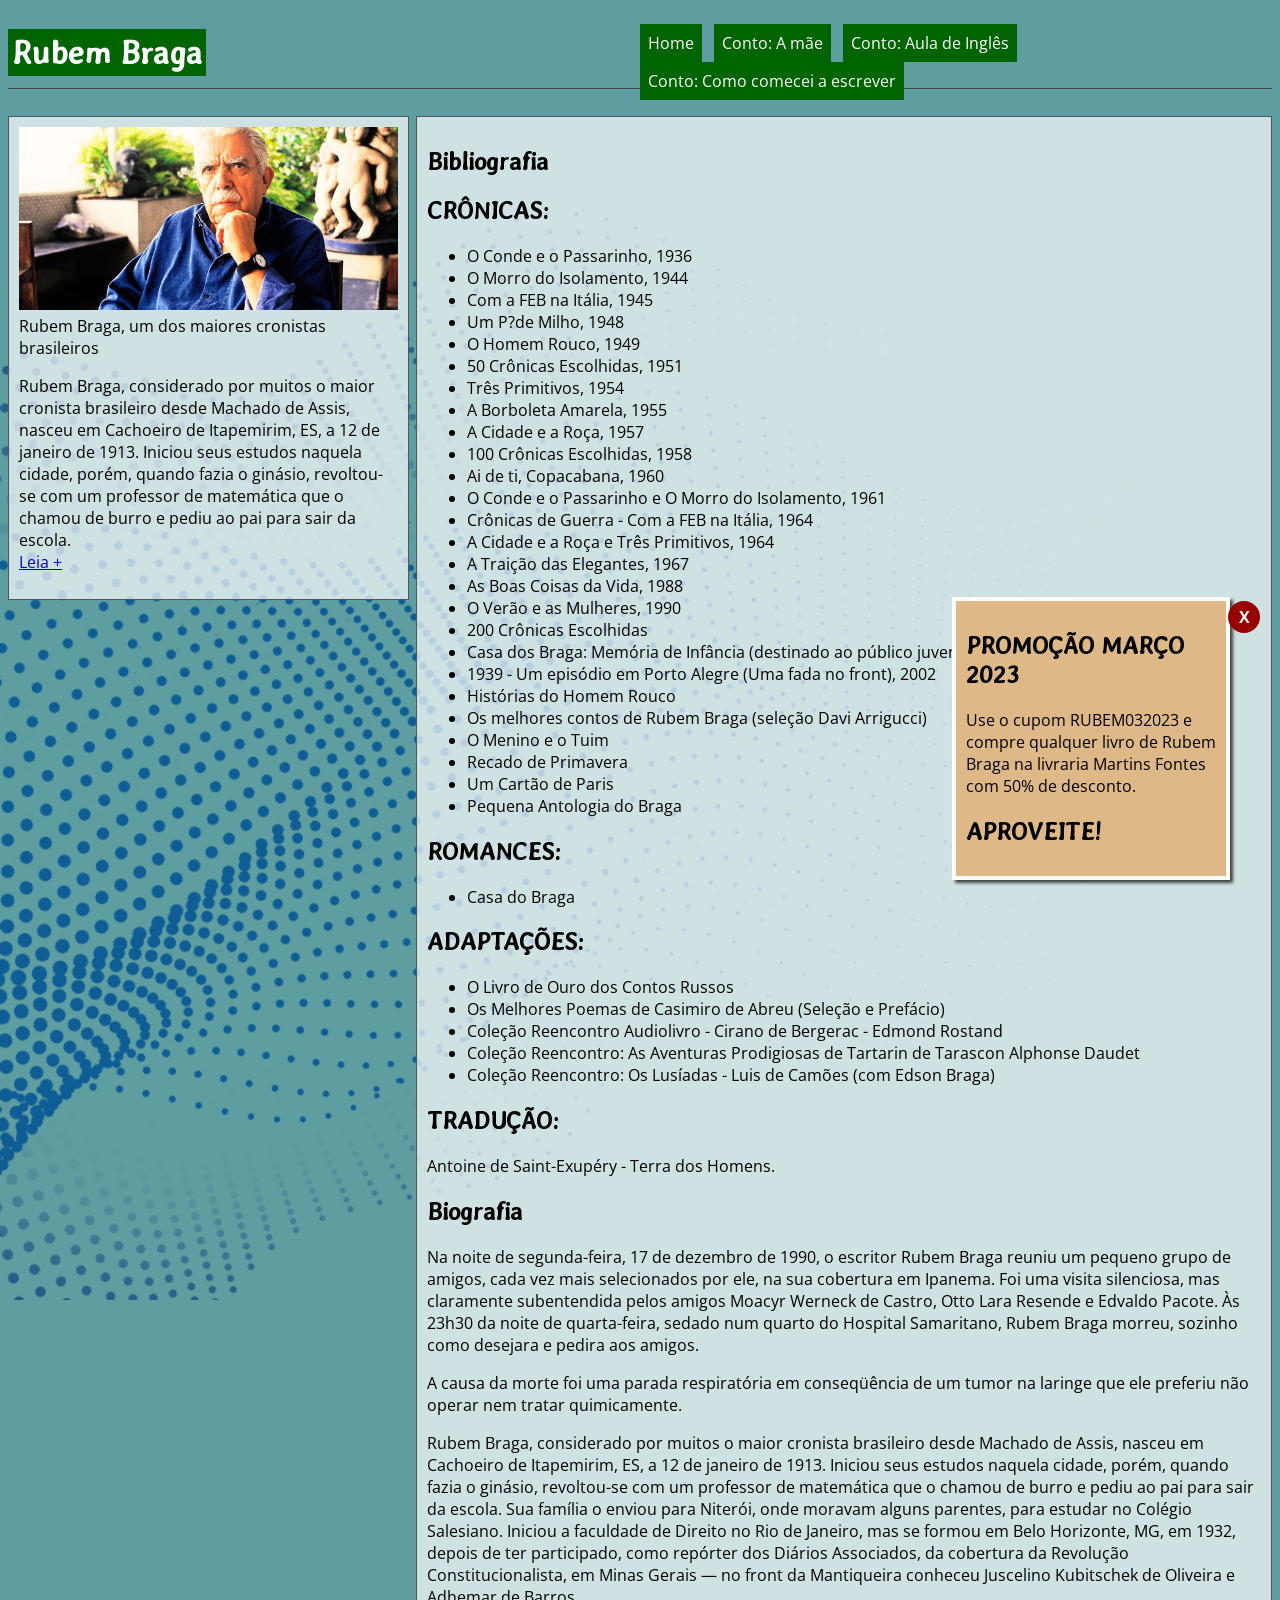
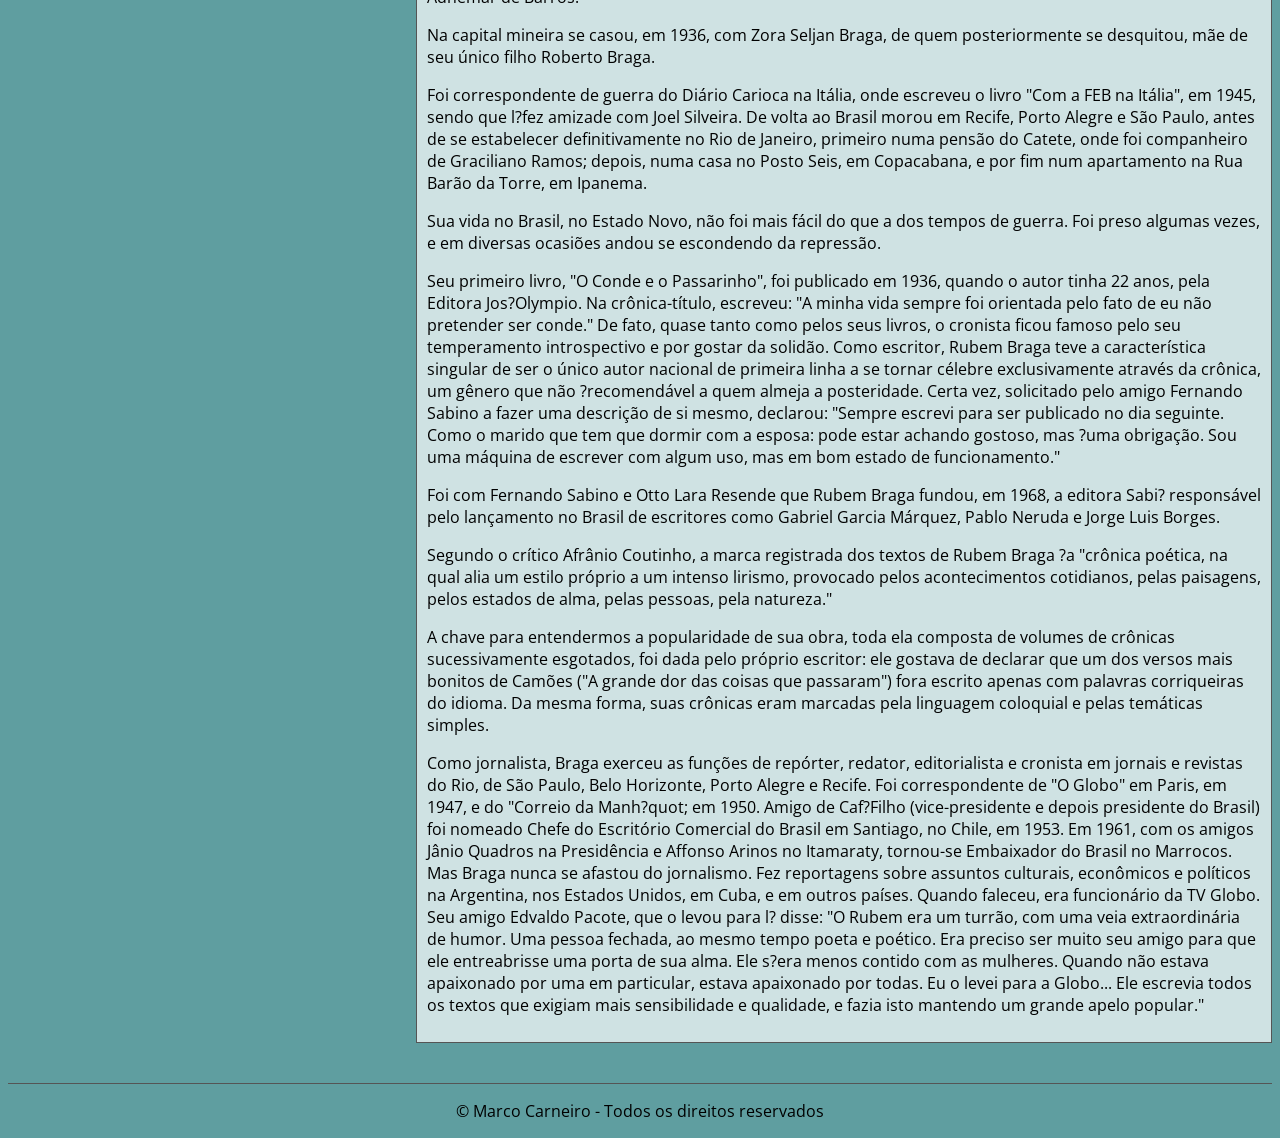
==== index.html @ 93da4b3d "Initial commit" ====
<!DOCTYPE html>
<html lang="pt-BR">

<head>
    <meta charset="UTF-8">
    <meta http-equiv="X-UA-Compatible" content="IE=edge">
    <meta name="viewport" content="width=device-width, initial-scale=1.0">
    <title>Rubem Braga</title>

    <link rel="preconnect" href="https://fonts.googleapis.com">
    <link rel="preconnect" href="https://fonts.gstatic.com" crossorigin>
    <link href="https://fonts.googleapis.com/css2?family=Averia+Gruesa+Libre&family=Open+Sans:wght@300&display=swap"
        rel="stylesheet">

    <!-- carregamento arquivos CSS -->
    <link rel="stylesheet" href="css/styles.css">
</head>

<body>

    <header>
        <h1>Rubem Braga</h1>
        <nav>
            <ul>
                <li><a href="index.html">Home</a></li>
                <li><a href="mae.html">Conto: A mãe</a></li>
                <li><a href="aula-de-ingles.html">Conto: Aula de Inglês</a></li>
                <li><a href="como-comecei-a-escrever.html">Conto: Como comecei a escrever</a></li>
            </ul>
        </nav>
    </header>


    <main>
        <aside>
            <figure>
                <img src="imagens/rubem-braga.jpeg" alt="Foto do autor Rubem Braga">
                <figcaption>Rubem Braga, um dos maiores cronistas brasileiros</figcaption>
            </figure>
            <p>
                Rubem Braga, considerado por muitos o maior cronista brasileiro desde Machado de Assis, nasceu em
                Cachoeiro de Itapemirim, ES, a 12 de janeiro de 1913. Iniciou seus estudos naquela cidade, porém, quando
                fazia o ginásio, revoltou-se com um professor de matemática que o chamou de burro e pediu ao pai para
                sair da escola.<br>
                <a href="index.html">Leia +</a>
            </p>
        </aside>

        <section>
            <h1>Bibliografia</h1>

            <h2>CRÔNICAS:</h2>
            <ul>
                <li>O Conde e o Passarinho, 1936</li>
                <li>O Morro do Isolamento, 1944</li>
                <li>Com a FEB na Itália, 1945</li>
                <li>Um P?de Milho, 1948</li>
                <li>O Homem Rouco, 1949</li>
                <li>50 Crônicas Escolhidas, 1951</li>
                <li>Três Primitivos, 1954</li>
                <li>A Borboleta Amarela, 1955</li>
                <li>A Cidade e a Roça, 1957</li>
                <li>100 Crônicas Escolhidas, 1958</li>
                <li>Ai de ti, Copacabana, 1960</li>
                <li>O Conde e o Passarinho e O Morro do Isolamento, 1961</li>
                <li>Crônicas de Guerra - Com a FEB na Itália, 1964</li>
                <li>A Cidade e a Roça e Três Primitivos, 1964</li>
                <li>A Traição das Elegantes, 1967</li>
                <li>As Boas Coisas da Vida, 1988</li>
                <li>O Verão e as Mulheres, 1990</li>
                <li>200 Crônicas Escolhidas</li>
                <li>Casa dos Braga: Memória de Infância (destinado ao público juvenil)</li>
                <li>1939 - Um episódio em Porto Alegre (Uma fada no front), 2002</li>
                <li>Histórias do Homem Rouco</li>
                <li>Os melhores contos de Rubem Braga (seleção Davi Arrigucci)</li>
                <li>O Menino e o Tuim</li>
                <li>Recado de Primavera</li>
                <li>Um Cartão de Paris</li>
                <li>Pequena Antologia do Braga</li>
            </ul>

            <h2>ROMANCES:</h2>
            <ul>
                <li>Casa do Braga</li>
            </ul>

            <h2>ADAPTAÇÕES:</h2>
            <ul>
                <li>O Livro de Ouro dos Contos Russos</li>
                <li>Os Melhores Poemas de Casimiro de Abreu (Seleção e Prefácio)</li>
                <li>Coleção Reencontro Audiolivro - Cirano de Bergerac - Edmond Rostand</li>
                <li>Coleção Reencontro: As Aventuras Prodigiosas de Tartarin de Tarascon Alphonse Daudet</li>
                <li>Coleção Reencontro: Os Lusíadas - Luis de Camões (com Edson Braga)</li>
            </ul>


            <h2>TRADUÇÃO:</h2>
            <p>Antoine de Saint-Exupéry - Terra dos Homens.</p>

            <h2>Biografia</h2>
            <p>Na noite de segunda-feira, 17 de dezembro de 1990, o escritor Rubem Braga reuniu um pequeno grupo de
                amigos, cada vez mais selecionados por ele, na sua cobertura em Ipanema. Foi uma visita silenciosa, mas
                claramente subentendida pelos amigos Moacyr Werneck de Castro, Otto Lara Resende e Edvaldo Pacote. Às
                23h30 da noite de quarta-feira, sedado num quarto do Hospital Samaritano, Rubem Braga morreu, sozinho
                como desejara e pedira aos amigos.</p>

            <p>
                A causa da morte foi uma parada respiratória em conseqüência de um tumor na laringe que ele preferiu não
                operar nem tratar quimicamente.
            </p>

            <p>
                Rubem Braga, considerado por muitos o maior cronista brasileiro desde Machado de Assis, nasceu em
                Cachoeiro de Itapemirim, ES, a 12 de janeiro de 1913. Iniciou seus estudos naquela cidade, porém, quando
                fazia o ginásio, revoltou-se com um professor de matemática que o chamou de burro e pediu ao pai para
                sair da escola. Sua família o enviou para Niterói, onde moravam alguns parentes, para estudar no Colégio
                Salesiano. Iniciou a faculdade de Direito no Rio de Janeiro, mas se formou em Belo Horizonte, MG, em
                1932, depois de ter participado, como repórter dos Diários Associados, da cobertura da Revolução
                Constitucionalista, em Minas Gerais — no front da Mantiqueira conheceu Juscelino Kubitschek de Oliveira
                e Adhemar de Barros.
            </p>

            <p>
                Na capital mineira se casou, em 1936, com Zora Seljan Braga, de quem posteriormente se desquitou, mãe de
                seu único filho Roberto Braga.
            </p>

            <p>
                Foi correspondente de guerra do Diário Carioca na Itália, onde escreveu o livro "Com a FEB na Itália",
                em 1945, sendo que l?fez amizade com Joel Silveira. De volta ao Brasil morou em Recife, Porto Alegre e
                São Paulo, antes de se estabelecer definitivamente no Rio de Janeiro, primeiro numa pensão do Catete,
                onde foi companheiro de Graciliano Ramos; depois, numa casa no Posto Seis, em Copacabana, e por fim num
                apartamento na Rua Barão da Torre, em Ipanema.
            </p>

            <p>
                Sua vida no Brasil, no Estado Novo, não foi mais fácil do que a dos tempos de guerra. Foi preso algumas
                vezes, e em diversas ocasiões andou se escondendo da repressão.
            </p>

            <p>
                Seu primeiro livro, "O Conde e o Passarinho", foi publicado em 1936, quando o autor tinha 22 anos, pela
                Editora Jos?Olympio. Na crônica-título, escreveu: "A minha vida sempre foi orientada pelo fato de eu não
                pretender ser conde." De fato, quase tanto como pelos seus livros, o cronista ficou famoso pelo seu
                temperamento introspectivo e por gostar da solidão. Como escritor, Rubem Braga teve a característica
                singular de ser o único autor nacional de primeira linha a se tornar célebre exclusivamente através da
                crônica, um gênero que não ?recomendável a quem almeja a posteridade. Certa vez, solicitado pelo amigo
                Fernando Sabino a fazer uma descrição de si mesmo, declarou: "Sempre escrevi para ser publicado no dia
                seguinte. Como o marido que tem que dormir com a esposa: pode estar achando gostoso, mas ?uma obrigação.
                Sou uma máquina de escrever com algum uso, mas em bom estado de funcionamento."
            </p>

            <p>
                Foi com Fernando Sabino e Otto Lara Resende que Rubem Braga fundou, em 1968, a editora Sabi? responsável
                pelo lançamento no Brasil de escritores como Gabriel Garcia Márquez, Pablo Neruda e Jorge Luis Borges.
            </p>

            <p>
                Segundo o crítico Afrânio Coutinho, a marca registrada dos textos de Rubem Braga ?a "crônica poética, na
                qual alia um estilo próprio a um intenso lirismo, provocado pelos acontecimentos cotidianos, pelas
                paisagens, pelos estados de alma, pelas pessoas, pela natureza."
            </p>

            <p>
                A chave para entendermos a popularidade de sua obra, toda ela composta de volumes de crônicas
                sucessivamente esgotados, foi dada pelo próprio escritor: ele gostava de declarar que um dos versos mais
                bonitos de Camões ("A grande dor das coisas que passaram") fora escrito apenas com palavras corriqueiras
                do idioma. Da mesma forma, suas crônicas eram marcadas pela linguagem coloquial e pelas temáticas
                simples.
            </p>

            <p>
                Como jornalista, Braga exerceu as funções de repórter, redator, editorialista e cronista em jornais e
                revistas do Rio, de São Paulo, Belo Horizonte, Porto Alegre e Recife. Foi correspondente de "O Globo" em
                Paris, em 1947, e do "Correio da Manh?quot; em 1950. Amigo de Caf?Filho (vice-presidente e depois
                presidente do Brasil) foi nomeado Chefe do Escritório Comercial do Brasil em Santiago, no Chile, em
                1953. Em 1961, com os amigos Jânio Quadros na Presidência e Affonso Arinos no Itamaraty, tornou-se
                Embaixador do Brasil no Marrocos. Mas Braga nunca se afastou do jornalismo. Fez reportagens sobre
                assuntos culturais, econômicos e políticos na Argentina, nos Estados Unidos, em Cuba, e em outros
                países. Quando faleceu, era funcionário da TV Globo. Seu amigo Edvaldo Pacote, que o levou para l?
                disse: "O Rubem era um turrão, com uma veia extraordinária de humor. Uma pessoa fechada, ao mesmo tempo
                poeta e poético. Era preciso ser muito seu amigo para que ele entreabrisse uma porta de sua alma. Ele
                s?era menos contido com as mulheres. Quando não estava apaixonado por uma em particular, estava
                apaixonado por todas. Eu o levei para a Globo... Ele escrevia todos os textos que exigiam mais
                sensibilidade e qualidade, e fazia isto mantendo um grande apelo popular."
            </p>

        </section>

    </main>


    <footer>
        <p>&copy; Marco Carneiro - Todos os direitos reservados</p>
    </footer>

    
    <div id="oferta" class="popup slide-left">
        <div class="fechar">X</div>
        <h2>PROMOÇÃO MARÇO 2023</h2>
        <p>
            Use o cupom RUBEM032023 e compre qualquer
            livro de Rubem Braga na livraria Martins Fontes
            com 50% de desconto.
        </p>
        <h2>APROVEITE!</h2>
    </div>


    <!-- carregamento de javascript -->
    <script src="js/code.js"></script>
</body>

</html>
---- css/styles.css ----
body{
    background-color: cadetblue;
    background-image: url('../imagens/ondas-abstratas.png');
    background-repeat: no-repeat;
    background-size: 100%;
    background-position: 0 20px;
    background-attachment: fixed;
    font-family: 'Open Sans', sans-serif;
}

h1, h2, h3, h4, h5, h6{
    font-family: 'Averia Gruesa Libre', cursive;
}

/* Formatação do cabeçalho */
header{
    border-bottom: 1px solid #444;
    height: 80px;
}
/* logotipo */
header h1{
    padding: 4px;
    background-color: darkgreen;
    color: #fff;
    width: fit-content;
    float: left;
}
/* menu */
header nav{
    width: 50%;
    float: right;
}
header nav ul{
    list-style-type: none;
    padding: 0;
}

header nav li{
    display: inline-block;
}
header nav li a{
    display: block;
    padding: 8px;
    margin: 0 8px 0 0;
    background-color: darkgreen;
    color: #fff;
    text-decoration: none;
}
header nav li a:hover{
    background-color: #fff;
    color: darkgreen;
}

main{
    clear: both;
}

aside, section{
    border: 1px solid #555;
    padding: 10px;
    background-color: rgba(255, 255, 255, 0.7);
}

aside{
    width: 30%;
    float: left;
}

section{
    width: 66%;
    float: right;
}

aside img{
    width: 100%;
}

aside figure{
    margin: 0;
}

aside, section{
    margin-bottom: 40px;
}

footer{
    clear: both;
    border-top: 1px solid #555;
}
footer p{
    text-align: center;
}

.fala{
    font-style: italic;
    font-weight: 600;
}

.popup{
    position: fixed;
    bottom: 20px;
    right: -400px;

    width: 250px;
    padding: 10px;
    background-color: burlywood;
    border: 4px #fff solid;
    box-shadow: 3px 3px 3px #444;
    /* transition: width 600px 1s; */
}
.slide-left {
	-webkit-animation: slide-left 0.5s cubic-bezier(0.250, 0.460, 0.450, 0.940) both;
	        animation: slide-left 0.5s cubic-bezier(0.250, 0.460, 0.450, 0.940) both;
}
 @-webkit-keyframes slide-left {
    0% {
      -webkit-transform: translateX(0);
              transform: translateX(0);
    }
    100% {
      -webkit-transform: translateX(-450px);
              transform: translateX(-450px);
    }
  }
  @keyframes slide-left {
    0% {
      -webkit-transform: translateX(0);
              transform: translateX(0);
    }
    100% {
      -webkit-transform: translateX(-450px);
              transform: translateX(-450px);
    }
  }
  


.fechar{
    position: absolute;
    right: -34px;
    top: 0;
    background-color: #900;
    color: #fff;
    padding: 8px;
    width: 16px;
    height: 16px;
    border-radius: 50%;
    font-weight: bold;
    text-align: center;
    line-height: 16px;
    cursor: pointer;
}




/* Layout em celulares e tablets, telas menores que 1200px  */
@media screen and (max-width: 1199px) {
    header{
        height: 120px;
    }
    header h1, header nav, aside, section{
        float: none;
        width: 97%;
    }
}

@media screen and (max-width: 600px) {
    header{
        height: 200px;
    }
}

/* layout para impressão */
@media print{
    /* define tamanho de leitura para 12pt */
    body{
        font-size: 10pt;
    }
    h1{
        font-size: 16pt;
    }
    h2{
        font-size: 14pt;
    }
    @page{
        margin: 1cm;
        size: A4;
    }
}
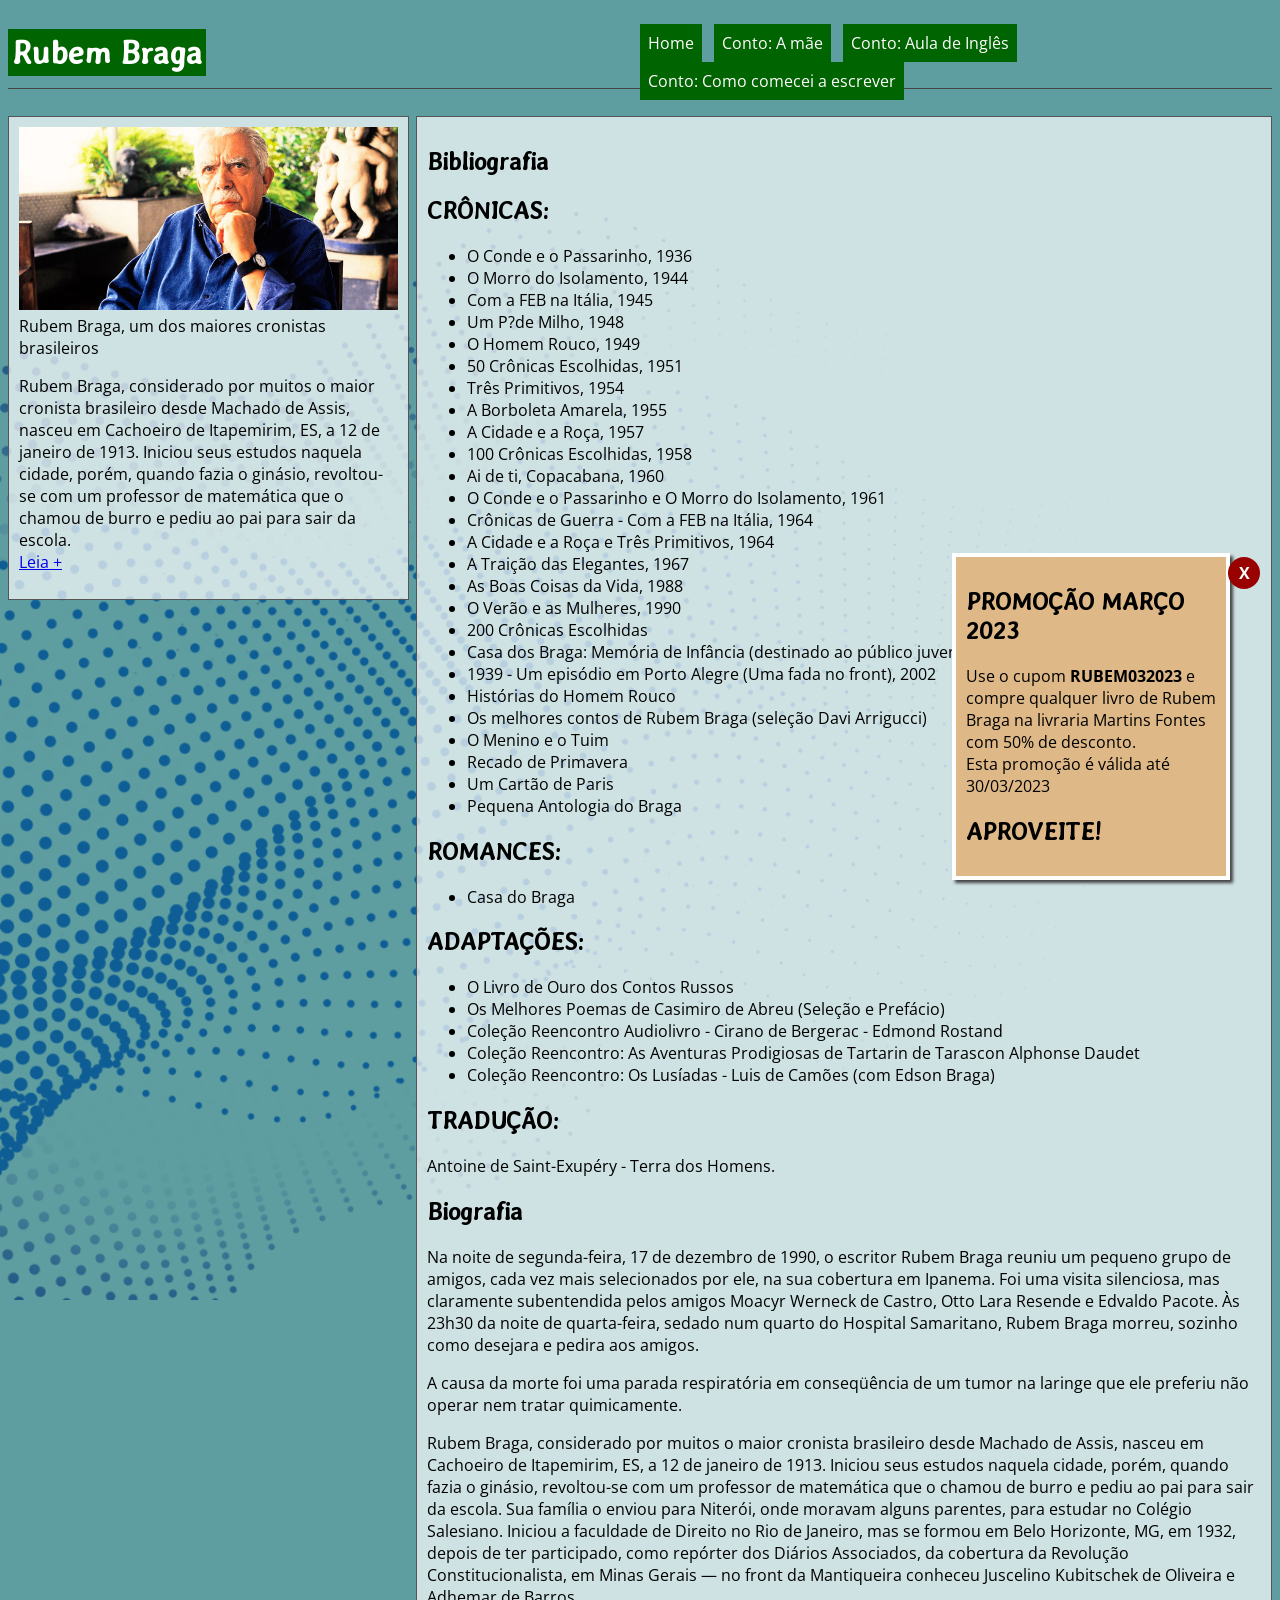
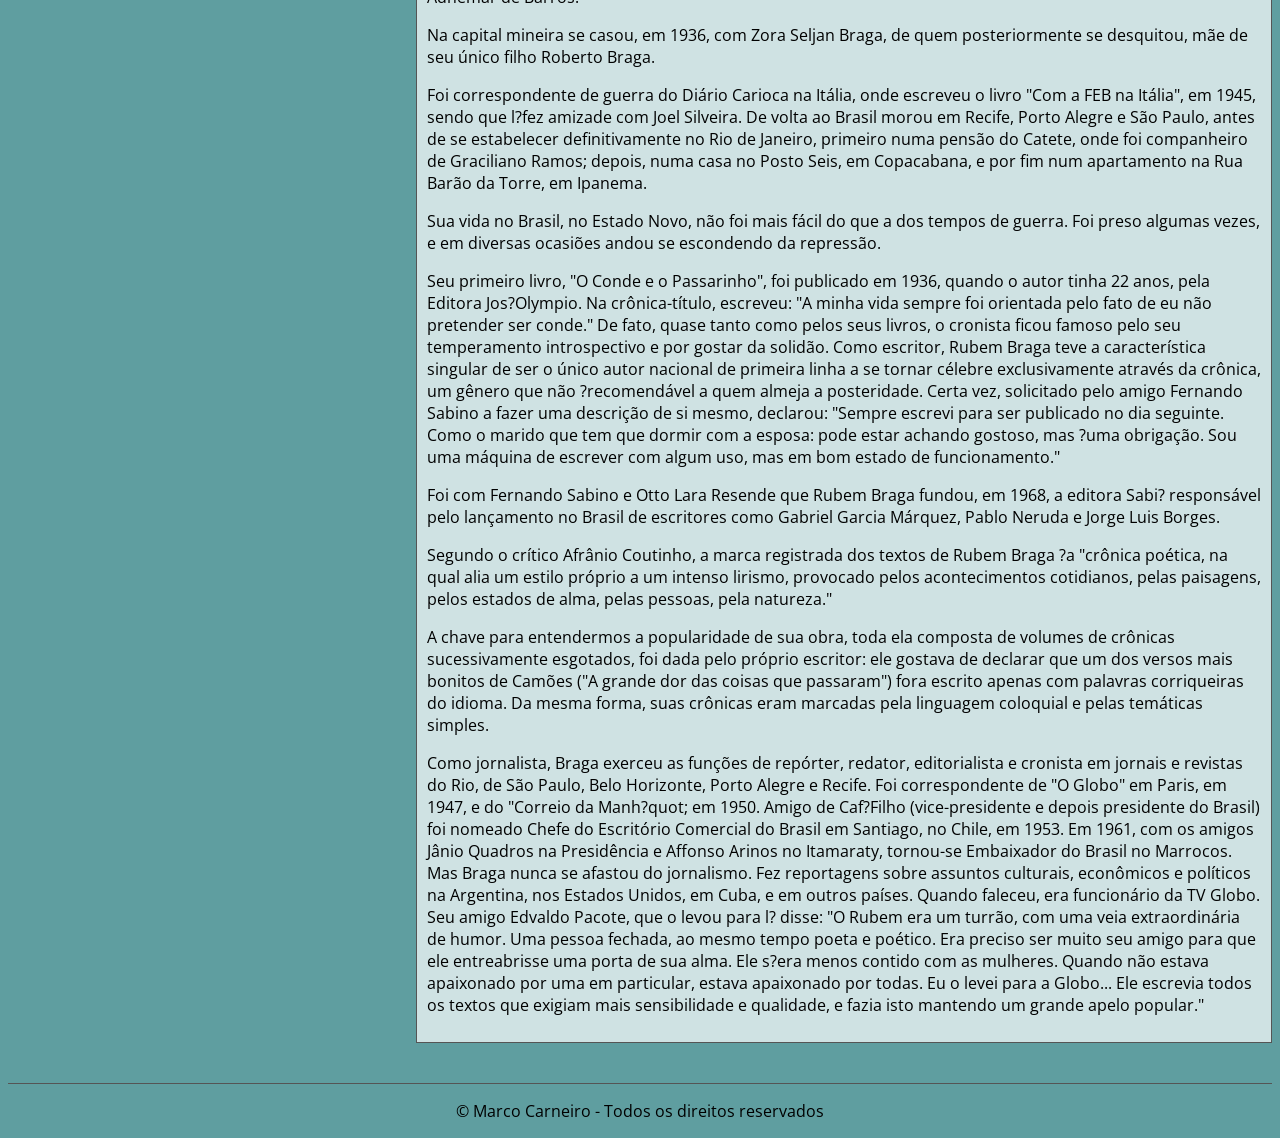
==== commit f93a276b: "atualização texto de promoção -index.html" ====
--- a/index.html
+++ b/index.html
@@ -199,9 +199,10 @@
         <div class="fechar">X</div>
         <h2>PROMOÇÃO MARÇO 2023</h2>
         <p>
-            Use o cupom RUBEM032023 e compre qualquer
+            Use o cupom <strong>RUBEM032023</strong> e compre qualquer
             livro de Rubem Braga na livraria Martins Fontes
-            com 50% de desconto.
+            com 50% de desconto. <br>
+            Esta promoção é válida até 30/03/2023
         </p>
         <h2>APROVEITE!</h2>
     </div>
